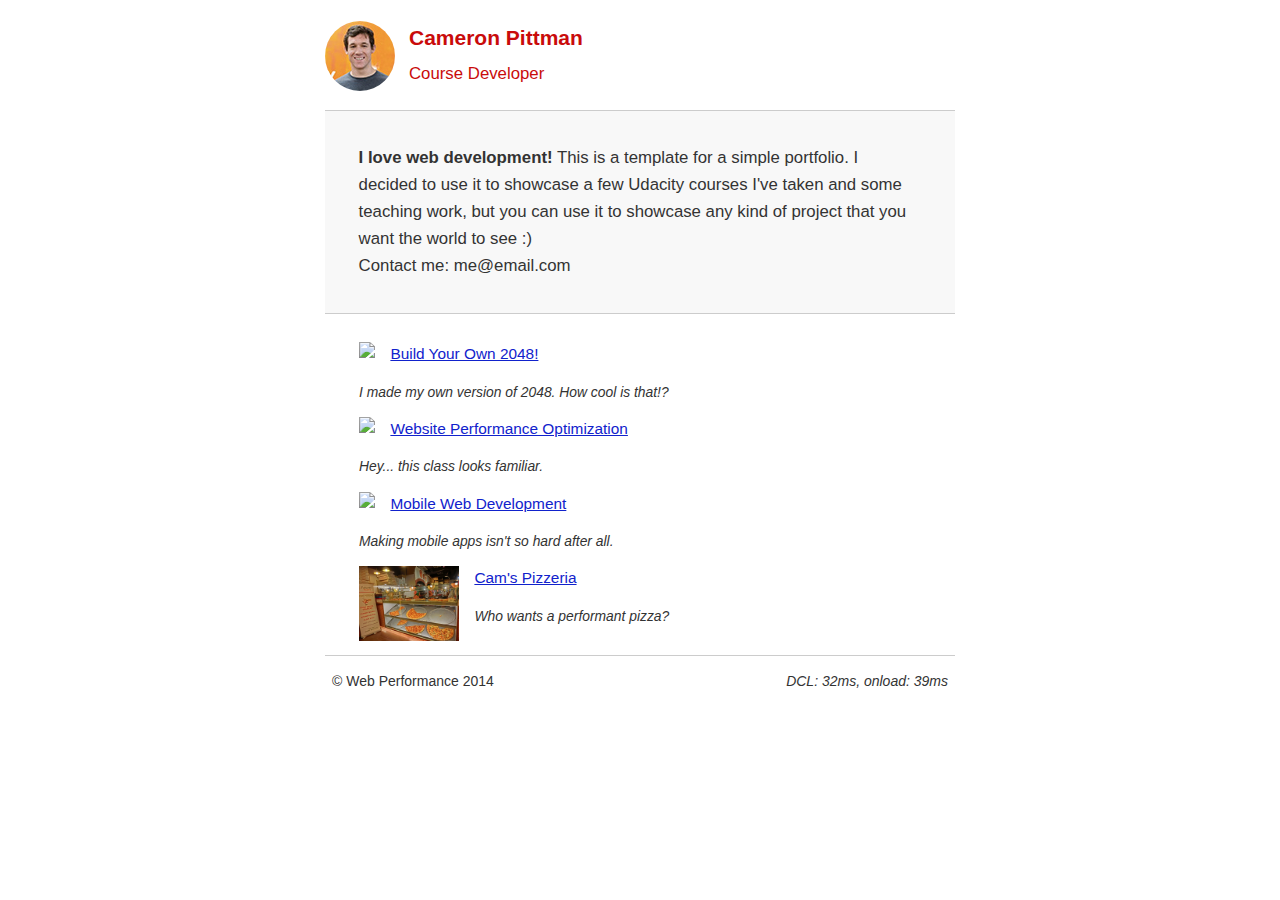
==== index.html @ f6436869 "Update index.html" ====
<!DOCTYPE html>
<html lang="en">
  <head>
    <meta charset="utf-8">
    <meta name="viewport" content="width=device-width, initial-scale=1">
    <meta name="description" content=" FILL ME IN ">
    <meta name="author" content=" FILL ME IN ">
    <title>Cameron Pittman: Portfolio</title>

    <!-- Hmm, what is the impact of web fonts on speed? Measure it... -->
    
   <!-- <link href="//fonts.googleapis.com/css?family=Open+Sans" rel="stylesheet"> ...--> 
    <script src="http://ajax.googleapis.com/ajax/libs/webfont/1/webfont.js"></script>
    <script type="text/javascript">
      WebFont.load({
        google: {
          families: ['Open+Sans']
        }
      });
    </script>
        <style type="text/css">
          .wf-loading h1 { visibility: hidden; }
          .wf-active h1, .wf-inactive h1 { 
            visibility: visible; font-family: 'Open+Sans'; 
          }
        </style> 
    <style>
      html {
  font-size: 100%;
  overflow-y: scroll;
  -ms-text-size-adjust: 100%;
  -webkit-text-size-adjust: none;
}

body {
  margin: 0;
  font-size: 14px;
  line-height: 1.61;
  font-weight: 400;
}

body,
button,
input {
  font-family: 'Open Sans', sans-serif;
  color: #333;
}

a {
  color: #12C;
}

ul {
  margin: 1em 0;
  padding: 0 0 0 20px;
}

body {
  background: #fff;
}

.container {
  max-width: 45em;
  margin: 0 auto;
}

@media only screen and (max-width: 480px) {
  body {
    font-size: 12px;
  }
}
    </style>
     <link href="css/print.css" rel="stylesheet">
    <script>
      (function(w,g){w['GoogleAnalyticsObject']=g;
      w[g]=w[g]||function(){(w[g].q=w[g].q||[]).push(arguments)};w[g].l=1*new Date();})(window,'ga');

      // Optional TODO: replace with your Google Analytics profile ID.
      ga('create', 'UA-XXXX-Y');
      ga('send', 'pageview');
    </script>
    <script src="http://www.google-analytics.com/analytics.js"></script>
    <script async src="js/perfmatters.js"></script>
  </head>

  <body>
    <header>
      <a href="/"><img src="img/profilepic.jpg"></a>
      <p>Cameron Pittman<br><span>Course Developer</span></p>
    </header>

    <div class="container">
      <div class="hero">
        <strong>I love web development!</strong> This is a template for a simple portfolio. I decided to use it to showcase a few Udacity courses I've taken and some teaching work, but you can use it to showcase any kind of project that you want the world to see :) <br> Contact me: me@email.com
      </div>

      <div class="content">
        <ul>
          <li>
            <img src="https://lh4.ggpht.com/kJEnfqhPvtm4m3EneSZ4fWYGS8lW4YNhEjk6zPkyrQaBUHc-2Y_ElDic99NHI0h-UBLXVbRCjFybFvrWxdk=s100">
            <a href="project-2048.html">Build Your Own 2048!</a>
            <p>I made my own version of 2048. How cool is that!?</p>
          </li>

          <li>
            <img src="https://lh6.ggpht.com/f_0W8h__3G99CWTjnMjD8BUKm7yp2-wJyApLtTwFoFtlal2ULf_JgHIsOQq2NiYfKOdMlXlMHDKNo5XVZLs=s100">
            <a href="project-webperf.html">Website Performance Optimization</a>
            <p>Hey... this class looks familiar.</p>
          </li>

          <li>
            <img src="https://lh5.ggpht.com/IKdCmTWn8a2nMhlwMYzryvzRN5CUZAOBr4tDrEAbszV7TIFe9pRAInA4kkYcgTXwrifJsBEsq1agTueuu-g=s100">
            <a href="project-mobile.html">Mobile Web Development</a>
            <p>Making mobile apps isn't so hard after all.</p>
          </li>

          <li>
            <img style="width: 100px;" src="views/images/pizzeria.jpg">
            <a href="views/pizza.html">Cam's Pizzeria</a>
            <p>Who wants a performant pizza?</p>
          </li>
        </ul>
      </div>   
      <style type="text/css">.hero,footer{border-top:1px solid #ccc}footer span,li p{font-style:italic}html{font-size:100%;overflow-y:scroll;-webkit-tap-highlight-color:transparent;-ms-text-size-adjust:100%;-webkit-text-size-adjust:none}body{margin:0;font-size:14px;line-height:1.61;font-weight:400;background:#fff}b,header p,strong{font-weight:700}body,button,input,select,textarea{font-family:'Open Sans',sans-serif;color:#333}a{color:#12C}a:visited{color:#61C}a:focus{outline:dotted thin}a:active,a:hover{color:#c00;outline:0}code,pre{font-family:monospace,monospace;font-size:1em}ol,ul{margin:1em 0;padding:0 0 0 20px}img{border:0;max-width:100%}.container,footer,header{max-width:45em;margin:0 auto}header{padding:0 .5em;color:#C90B0B}header img{border-radius:40px;float:left}header p{font-size:1.5em;padding-left:4em}header p span{font-size:.8em;font-weight:400}.hero{padding:2em;background-color:#f8f8f8;font-size:1.2em;border-bottom:1px solid #ccc}.content{padding:1em}.content li{list-style-type:none;font-size:1.1em}li img{float:left;padding-right:1em}li p{font-size:.9em}footer{padding:0 .5em}footer span{float:right}@media only screen and (max-width:480px){body{font-size:12px}header p{padding-left:4.5em}}@media print{*{background:0 0!important;color:#000!important;text-shadow:none!important;filter:none!important;-ms-filter:none!important}a,a:visited{color:#444!important;text-decoration:underline}a[href]:after{content:" (" attr(href) ")"}img,tr{page-break-inside:avoid}img{max-width:100%!important}@page{margin:.5cm}h2,h3,p{orphans:3;widows:3}h2,h3{page-break-after:avoid}}@font-face{font-family:'Open Sans';font-style:normal;font-weight:400;src:local('Open Sans'),local('OpenSans'),url(http://fonts.gstatic.com/s/opensans/v13/K88pR3goAWT7BTt32Z01mxJtnKITppOI_IvcXXDNrsc.woff2) format('woff2');unicode-range:U+0460-052F,U+20B4,U+2DE0-2DFF,U+A640-A69F}@font-face{font-family:'Open Sans';font-style:normal;font-weight:400;src:local('Open Sans'),local('OpenSans'),url(http://fonts.gstatic.com/s/opensans/v13/RjgO7rYTmqiVp7vzi-Q5URJtnKITppOI_IvcXXDNrsc.woff2) format('woff2');unicode-range:U+0400-045F,U+0490-0491,U+04B0-04B1,U+2116}@font-face{font-family:'Open Sans';font-style:normal;font-weight:400;src:local('Open Sans'),local('OpenSans'),url(http://fonts.gstatic.com/s/opensans/v13/LWCjsQkB6EMdfHrEVqA1KRJtnKITppOI_IvcXXDNrsc.woff2) format('woff2');unicode-range:U+1F00-1FFF}@font-face{font-family:'Open Sans';font-style:normal;font-weight:400;src:local('Open Sans'),local('OpenSans'),url(http://fonts.gstatic.com/s/opensans/v13/xozscpT2726on7jbcb_pAhJtnKITppOI_IvcXXDNrsc.woff2) format('woff2');unicode-range:U+0370-03FF}@font-face{font-family:'Open Sans';font-style:normal;font-weight:400;src:local('Open Sans'),local('OpenSans'),url(http://fonts.gstatic.com/s/opensans/v13/59ZRklaO5bWGqF5A9baEERJtnKITppOI_IvcXXDNrsc.woff2) format('woff2');unicode-range:U+0102-0103,U+1EA0-1EF9,U+20AB}@font-face{font-family:'Open Sans';font-style:normal;font-weight:400;src:local('Open Sans'),local('OpenSans'),url(http://fonts.gstatic.com/s/opensans/v13/u-WUoqrET9fUeobQW7jkRRJtnKITppOI_IvcXXDNrsc.woff2) format('woff2');unicode-range:U+0100-024F,U+1E00-1EFF,U+20A0-20AB,U+20AD-20CF,U+2C60-2C7F,U+A720-A7FF}@font-face{font-family:'Open Sans';font-style:normal;font-weight:400;src:local('Open Sans'),local('OpenSans'),url(http://fonts.gstatic.com/s/opensans/v13/cJZKeOuBrn4kERxqtaUH3VtXRa8TVwTICgirnJhmVJw.woff2) format('woff2');unicode-range:U+0000-00FF,U+0131,U+0152-0153,U+02C6,U+02DA,U+02DC,U+2000-206F,U+2074,U+20AC,U+2212,U+2215,U+E0FF,U+EFFD,U+F000}@font-face{font-family:'Open Sans';font-style:normal;font-weight:700;src:local('Open Sans Bold'),local('OpenSans-Bold'),url(http://fonts.gstatic.com/s/opensans/v13/k3k702ZOKiLJc3WVjuplzK-j2U0lmluP9RWlSytm3ho.woff2) format('woff2');unicode-range:U+0460-052F,U+20B4,U+2DE0-2DFF,U+A640-A69F}@font-face{font-family:'Open Sans';font-style:normal;font-weight:700;src:local('Open Sans Bold'),local('OpenSans-Bold'),url(http://fonts.gstatic.com/s/opensans/v13/k3k702ZOKiLJc3WVjuplzJX5f-9o1vgP2EXwfjgl7AY.woff2) format('woff2');unicode-range:U+0400-045F,U+0490-0491,U+04B0-04B1,U+2116}@font-face{font-family:'Open Sans';font-style:normal;font-weight:700;src:local('Open Sans Bold'),local('OpenSans-Bold'),url(http://fonts.gstatic.com/s/opensans/v13/k3k702ZOKiLJc3WVjuplzBWV49_lSm1NYrwo-zkhivY.woff2) format('woff2');unicode-range:U+1F00-1FFF}@font-face{font-family:'Open Sans';font-style:normal;font-weight:700;src:local('Open Sans Bold'),local('OpenSans-Bold'),url(http://fonts.gstatic.com/s/opensans/v13/k3k702ZOKiLJc3WVjuplzKaRobkAwv3vxw3jMhVENGA.woff2) format('woff2');unicode-range:U+0370-03FF}@font-face{font-family:'Open Sans';font-style:normal;font-weight:700;src:local('Open Sans Bold'),local('OpenSans-Bold'),url(http://fonts.gstatic.com/s/opensans/v13/k3k702ZOKiLJc3WVjuplzP8zf_FOSsgRmwsS7Aa9k2w.woff2) format('woff2');unicode-range:U+0102-0103,U+1EA0-1EF9,U+20AB}@font-face{font-family:'Open Sans';font-style:normal;font-weight:700;src:local('Open Sans Bold'),local('OpenSans-Bold'),url(http://fonts.gstatic.com/s/opensans/v13/k3k702ZOKiLJc3WVjuplzD0LW-43aMEzIO6XUTLjad8.woff2) format('woff2');unicode-range:U+0100-024F,U+1E00-1EFF,U+20A0-20AB,U+20AD-20CF,U+2C60-2C7F,U+A720-A7FF}@font-face{font-family:'Open Sans';font-style:normal;font-weight:700;src:local('Open Sans Bold'),local('OpenSans-Bold'),url(http://fonts.gstatic.com/s/opensans/v13/k3k702ZOKiLJc3WVjuplzOgdm0LZdjqr5-oayXSOefg.woff2) format('woff2');unicode-range:U+0000-00FF,U+0131,U+0152-0153,U+02C6,U+02DA,U+02DC,U+2000-206F,U+2074,U+20AC,U+2212,U+2215,U+E0FF,U+EFFD,U+F000}</style>
      <footer>
        <p>&copy; Web Performance 2014 <span id="crp-stats"></span></p>
      </footer>
    </div>
    <link href="css/style.css" rel="stylesheet">
  </body>
</html>
---- css/print.css ----
@media print {
  * { background: transparent !important; color: black !important; text-shadow: none !important; filter:none !important; -ms-filter: none !important; }
  a, a:visited { color: #444 !important; text-decoration: underline; }
  a[href]:after { content: " (" attr(href) ")"; }
  tr, img { page-break-inside: avoid; }
  img { max-width: 100% !important; }
  @page { margin: 0.5cm; }
  p, h2, h3 { orphans: 3; widows: 3; }
  h2, h3{ page-break-after: avoid; }
}
---- css/style.css ----
html {
  font-size: 100%;
  overflow-y: scroll;
  -webkit-tap-highlight-color: rgba(0,0,0,0);
  -ms-text-size-adjust: 100%;
  -webkit-text-size-adjust: none;
}
body { margin: 0; font-size: 14px; line-height: 1.61; font-weight: 400; }
body, button, input, select, textarea { font-family: 'Open Sans', sans-serif; color: #333; }

a { color: #12C; }
a:visited { color: #61C; }
a:focus { outline: thin dotted; }
a:hover, a:active { color: #c00; outline: 0; }

b, strong { font-weight: bold; }
pre, code { font-family: monospace, monospace; font-size: 1em; }
ul, ol { margin: 1em 0; padding: 0 0 0 20px; }
img { border: 0; max-width: 100%; }

body { background: #fff; }
header, footer, .container { max-width: 45em; margin: 0 auto; }

header { padding: 0 0.5em; color: #C90B0B; }
header img { border-radius: 40px; float: left; }
header p { font-size:1.5em; font-weight: bold; padding-left: 4em;}
header p span { font-size: 0.8em; font-weight: normal;}

.hero { padding: 2em; background-color: #f8f8f8; font-size:1.2em;
  border-bottom: 1px solid #ccc;
  border-top: 1px solid #ccc;
}

.content { padding: 1em 1em; }
.content li { list-style-type: none; font-size: 1.1em;}
li img { float:left; padding-right: 1em; }
li p { font-size: 0.9em; font-style: italic; }

footer {
  padding: 0 0.5em;
  border-top: 1px solid #ccc;
}
footer span { float: right; font-style: italic; }

/* Smartphones (portrait) */
@media only screen and (max-width: 480px) {
  body { font-size: 12px;}
  header p { padding-left: 4.5em;}
}
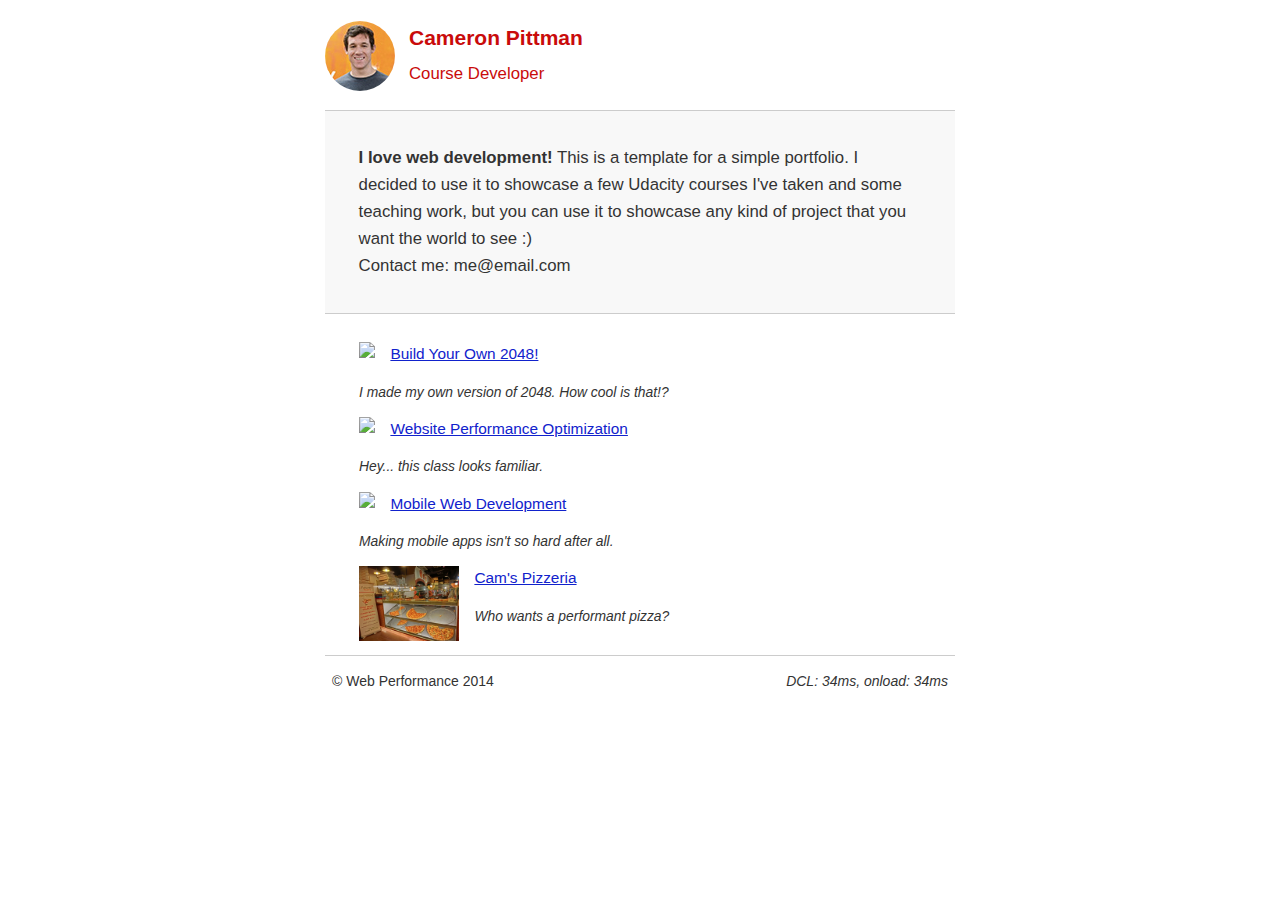
==== commit a79196d7: "Update index.html" ====
--- a/index.html
+++ b/index.html
@@ -24,52 +24,52 @@
             visibility: visible; font-family: 'Open+Sans'; 
           }
         </style> 
-    <style>
-      html {
-  font-size: 100%;
-  overflow-y: scroll;
-  -ms-text-size-adjust: 100%;
-  -webkit-text-size-adjust: none;
-}
+              <style>
+                html {
+            font-size: 100%;
+            overflow-y: scroll;
+            -ms-text-size-adjust: 100%;
+            -webkit-text-size-adjust: none;
+          }
 
-body {
-  margin: 0;
-  font-size: 14px;
-  line-height: 1.61;
-  font-weight: 400;
-}
+          body {
+            margin: 0;
+            font-size: 14px;
+            line-height: 1.61;
+            font-weight: 400;
+          }
 
-body,
-button,
-input {
-  font-family: 'Open Sans', sans-serif;
-  color: #333;
-}
+          body,
+          button,
+          input {
+            font-family: 'Open Sans', sans-serif;
+            color: #333;
+          }
 
-a {
-  color: #12C;
-}
+          a {
+            color: #12C;
+          }
 
-ul {
-  margin: 1em 0;
-  padding: 0 0 0 20px;
-}
+          ul {
+            margin: 1em 0;
+            padding: 0 0 0 20px;
+          }
 
-body {
-  background: #fff;
-}
+          body {
+            background: #fff;
+          }
 
-.container {
-  max-width: 45em;
-  margin: 0 auto;
-}
+          .container {
+            max-width: 45em;
+            margin: 0 auto;
+          }
 
-@media only screen and (max-width: 480px) {
-  body {
-    font-size: 12px;
-  }
-}
-    </style>
+          @media only screen and (max-width: 480px) {
+            body {
+              font-size: 12px;
+            }
+          }
+              </style>
      <link href="css/print.css" rel="stylesheet">
     <script>
       (function(w,g){w['GoogleAnalyticsObject']=g;
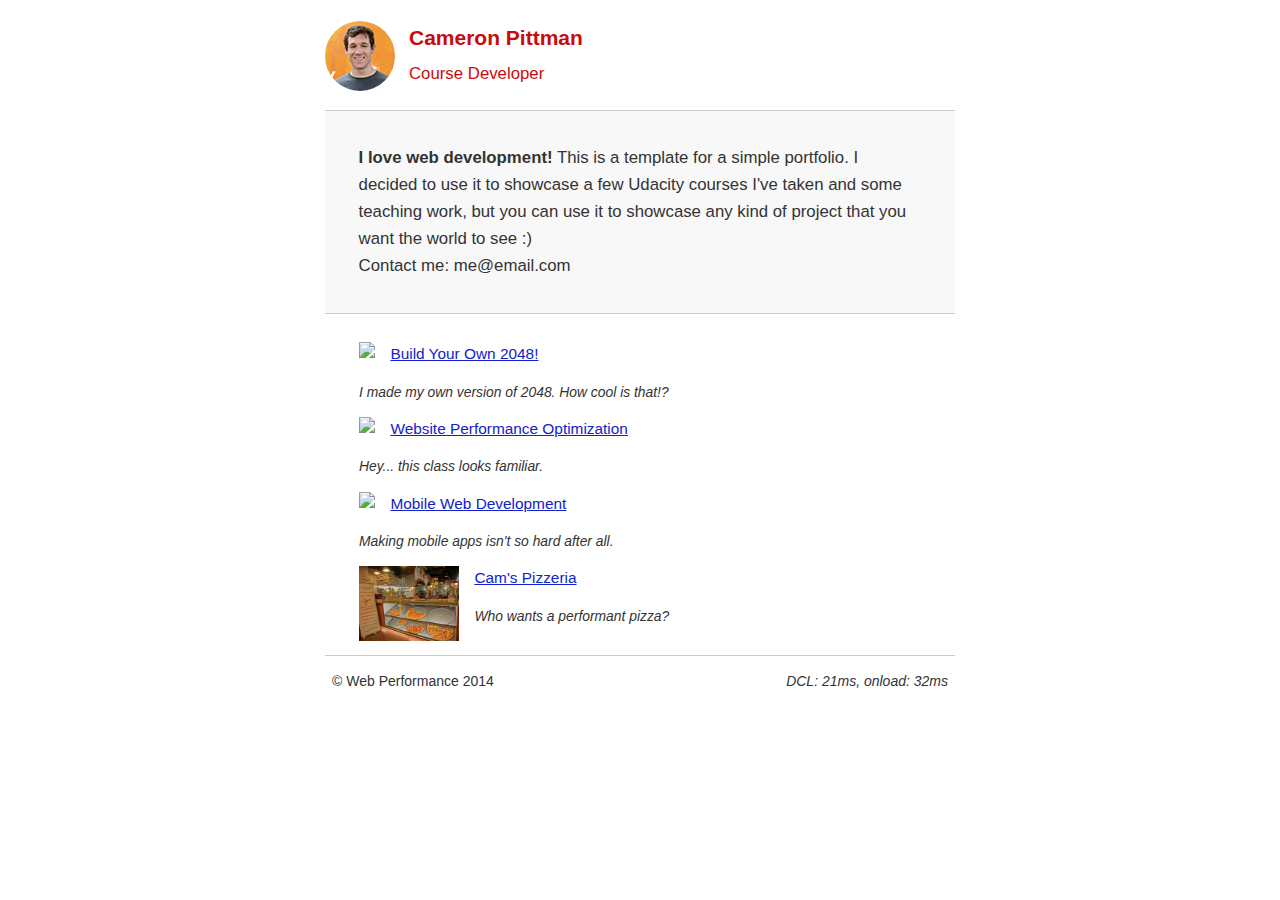
==== commit 8c4a1762: "Update index.html" ====
--- a/index.html
+++ b/index.html
@@ -121,8 +121,7 @@
           </li>
         </ul>
       </div>   
-      <style type="text/css">.hero,footer{border-top:1px solid #ccc}footer span,li p{font-style:italic}html{font-size:100%;overflow-y:scroll;-webkit-tap-highlight-color:transparent;-ms-text-size-adjust:100%;-webkit-text-size-adjust:none}body{margin:0;font-size:14px;line-height:1.61;font-weight:400;background:#fff}b,header p,strong{font-weight:700}body,button,input,select,textarea{font-family:'Open Sans',sans-serif;color:#333}a{color:#12C}a:visited{color:#61C}a:focus{outline:dotted thin}a:active,a:hover{color:#c00;outline:0}code,pre{font-family:monospace,monospace;font-size:1em}ol,ul{margin:1em 0;padding:0 0 0 20px}img{border:0;max-width:100%}.container,footer,header{max-width:45em;margin:0 auto}header{padding:0 .5em;color:#C90B0B}header img{border-radius:40px;float:left}header p{font-size:1.5em;padding-left:4em}header p span{font-size:.8em;font-weight:400}.hero{padding:2em;background-color:#f8f8f8;font-size:1.2em;border-bottom:1px solid #ccc}.content{padding:1em}.content li{list-style-type:none;font-size:1.1em}li img{float:left;padding-right:1em}li p{font-size:.9em}footer{padding:0 .5em}footer span{float:right}@media only screen and (max-width:480px){body{font-size:12px}header p{padding-left:4.5em}}@media print{*{background:0 0!important;color:#000!important;text-shadow:none!important;filter:none!important;-ms-filter:none!important}a,a:visited{color:#444!important;text-decoration:underline}a[href]:after{content:" (" attr(href) ")"}img,tr{page-break-inside:avoid}img{max-width:100%!important}@page{margin:.5cm}h2,h3,p{orphans:3;widows:3}h2,h3{page-break-after:avoid}}@font-face{font-family:'Open Sans';font-style:normal;font-weight:400;src:local('Open Sans'),local('OpenSans'),url(http://fonts.gstatic.com/s/opensans/v13/K88pR3goAWT7BTt32Z01mxJtnKITppOI_IvcXXDNrsc.woff2) format('woff2');unicode-range:U+0460-052F,U+20B4,U+2DE0-2DFF,U+A640-A69F}@font-face{font-family:'Open Sans';font-style:normal;font-weight:400;src:local('Open Sans'),local('OpenSans'),url(http://fonts.gstatic.com/s/opensans/v13/RjgO7rYTmqiVp7vzi-Q5URJtnKITppOI_IvcXXDNrsc.woff2) format('woff2');unicode-range:U+0400-045F,U+0490-0491,U+04B0-04B1,U+2116}@font-face{font-family:'Open Sans';font-style:normal;font-weight:400;src:local('Open Sans'),local('OpenSans'),url(http://fonts.gstatic.com/s/opensans/v13/LWCjsQkB6EMdfHrEVqA1KRJtnKITppOI_IvcXXDNrsc.woff2) format('woff2');unicode-range:U+1F00-1FFF}@font-face{font-family:'Open Sans';font-style:normal;font-weight:400;src:local('Open Sans'),local('OpenSans'),url(http://fonts.gstatic.com/s/opensans/v13/xozscpT2726on7jbcb_pAhJtnKITppOI_IvcXXDNrsc.woff2) format('woff2');unicode-range:U+0370-03FF}@font-face{font-family:'Open Sans';font-style:normal;font-weight:400;src:local('Open Sans'),local('OpenSans'),url(http://fonts.gstatic.com/s/opensans/v13/59ZRklaO5bWGqF5A9baEERJtnKITppOI_IvcXXDNrsc.woff2) format('woff2');unicode-range:U+0102-0103,U+1EA0-1EF9,U+20AB}@font-face{font-family:'Open Sans';font-style:normal;font-weight:400;src:local('Open Sans'),local('OpenSans'),url(http://fonts.gstatic.com/s/opensans/v13/u-WUoqrET9fUeobQW7jkRRJtnKITppOI_IvcXXDNrsc.woff2) format('woff2');unicode-range:U+0100-024F,U+1E00-1EFF,U+20A0-20AB,U+20AD-20CF,U+2C60-2C7F,U+A720-A7FF}@font-face{font-family:'Open Sans';font-style:normal;font-weight:400;src:local('Open Sans'),local('OpenSans'),url(http://fonts.gstatic.com/s/opensans/v13/cJZKeOuBrn4kERxqtaUH3VtXRa8TVwTICgirnJhmVJw.woff2) format('woff2');unicode-range:U+0000-00FF,U+0131,U+0152-0153,U+02C6,U+02DA,U+02DC,U+2000-206F,U+2074,U+20AC,U+2212,U+2215,U+E0FF,U+EFFD,U+F000}@font-face{font-family:'Open Sans';font-style:normal;font-weight:700;src:local('Open Sans Bold'),local('OpenSans-Bold'),url(http://fonts.gstatic.com/s/opensans/v13/k3k702ZOKiLJc3WVjuplzK-j2U0lmluP9RWlSytm3ho.woff2) format('woff2');unicode-range:U+0460-052F,U+20B4,U+2DE0-2DFF,U+A640-A69F}@font-face{font-family:'Open Sans';font-style:normal;font-weight:700;src:local('Open Sans Bold'),local('OpenSans-Bold'),url(http://fonts.gstatic.com/s/opensans/v13/k3k702ZOKiLJc3WVjuplzJX5f-9o1vgP2EXwfjgl7AY.woff2) format('woff2');unicode-range:U+0400-045F,U+0490-0491,U+04B0-04B1,U+2116}@font-face{font-family:'Open Sans';font-style:normal;font-weight:700;src:local('Open Sans Bold'),local('OpenSans-Bold'),url(http://fonts.gstatic.com/s/opensans/v13/k3k702ZOKiLJc3WVjuplzBWV49_lSm1NYrwo-zkhivY.woff2) format('woff2');unicode-range:U+1F00-1FFF}@font-face{font-family:'Open Sans';font-style:normal;font-weight:700;src:local('Open Sans Bold'),local('OpenSans-Bold'),url(http://fonts.gstatic.com/s/opensans/v13/k3k702ZOKiLJc3WVjuplzKaRobkAwv3vxw3jMhVENGA.woff2) format('woff2');unicode-range:U+0370-03FF}@font-face{font-family:'Open Sans';font-style:normal;font-weight:700;src:local('Open Sans Bold'),local('OpenSans-Bold'),url(http://fonts.gstatic.com/s/opensans/v13/k3k702ZOKiLJc3WVjuplzP8zf_FOSsgRmwsS7Aa9k2w.woff2) format('woff2');unicode-range:U+0102-0103,U+1EA0-1EF9,U+20AB}@font-face{font-family:'Open Sans';font-style:normal;font-weight:700;src:local('Open Sans Bold'),local('OpenSans-Bold'),url(http://fonts.gstatic.com/s/opensans/v13/k3k702ZOKiLJc3WVjuplzD0LW-43aMEzIO6XUTLjad8.woff2) format('woff2');unicode-range:U+0100-024F,U+1E00-1EFF,U+20A0-20AB,U+20AD-20CF,U+2C60-2C7F,U+A720-A7FF}@font-face{font-family:'Open Sans';font-style:normal;font-weight:700;src:local('Open Sans Bold'),local('OpenSans-Bold'),url(http://fonts.gstatic.com/s/opensans/v13/k3k702ZOKiLJc3WVjuplzOgdm0LZdjqr5-oayXSOefg.woff2) format('woff2');unicode-range:U+0000-00FF,U+0131,U+0152-0153,U+02C6,U+02DA,U+02DC,U+2000-206F,U+2074,U+20AC,U+2212,U+2215,U+E0FF,U+EFFD,U+F000}</style>
-      <footer>
+       <footer>
         <p>&copy; Web Performance 2014 <span id="crp-stats"></span></p>
       </footer>
     </div>
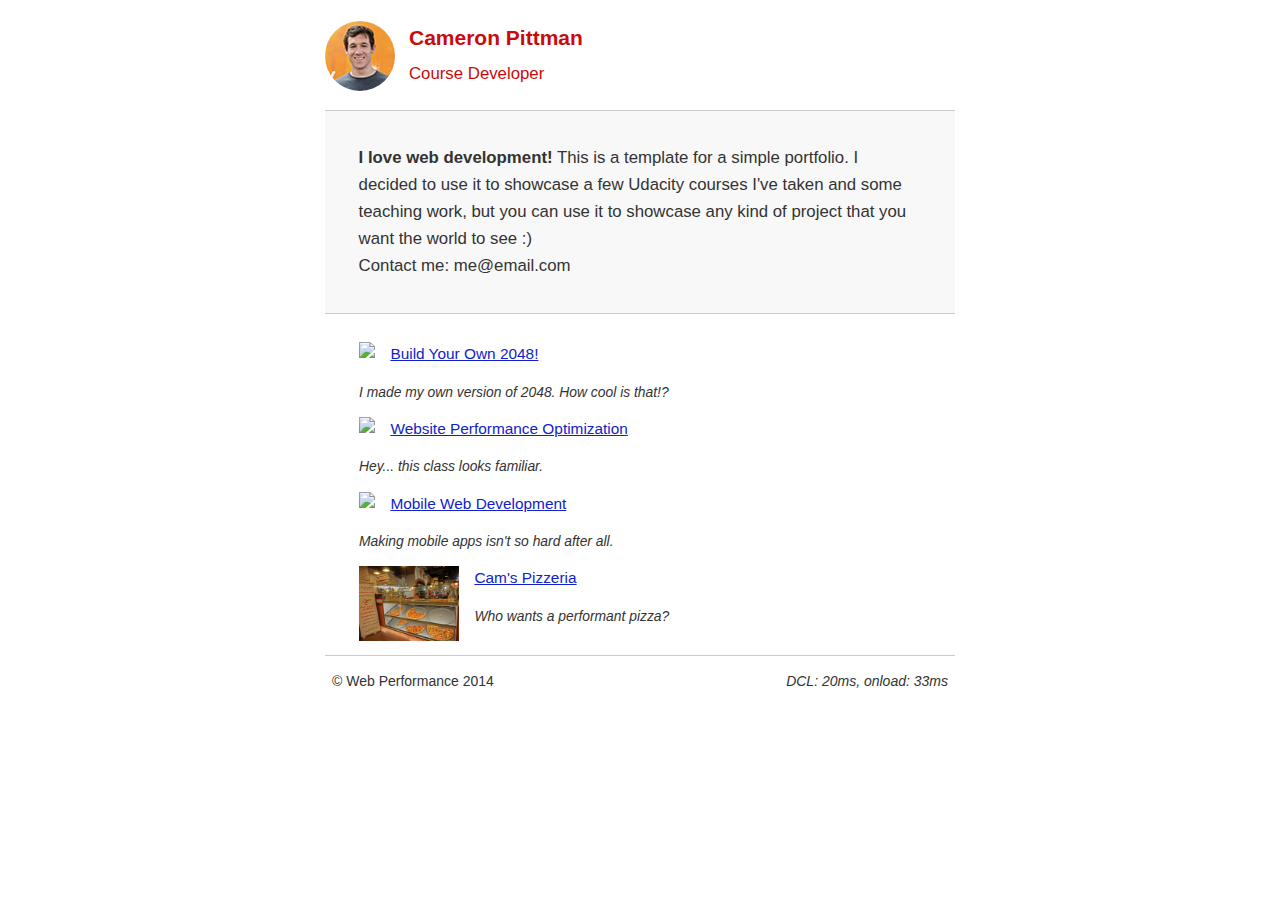
==== commit 87360c5b: "Update index.html" ====
--- a/index.html
+++ b/index.html
@@ -10,7 +10,7 @@
     <!-- Hmm, what is the impact of web fonts on speed? Measure it... -->
     
    <!-- <link href="//fonts.googleapis.com/css?family=Open+Sans" rel="stylesheet"> ...--> 
-    <script src="http://ajax.googleapis.com/ajax/libs/webfont/1/webfont.js"></script>
+    <script src="http://ajax.googleapis.com/ajax/libs/webfont/1.6.16/webfont.js"></script>
     <script type="text/javascript">
       WebFont.load({
         google: {
@@ -79,7 +79,7 @@
       ga('create', 'UA-XXXX-Y');
       ga('send', 'pageview');
     </script>
-    <script src="http://www.google-analytics.com/analytics.js"></script>
+    <script async src="http://www.google-analytics.com/analytics.js"></script>
     <script async src="js/perfmatters.js"></script>
   </head>
 
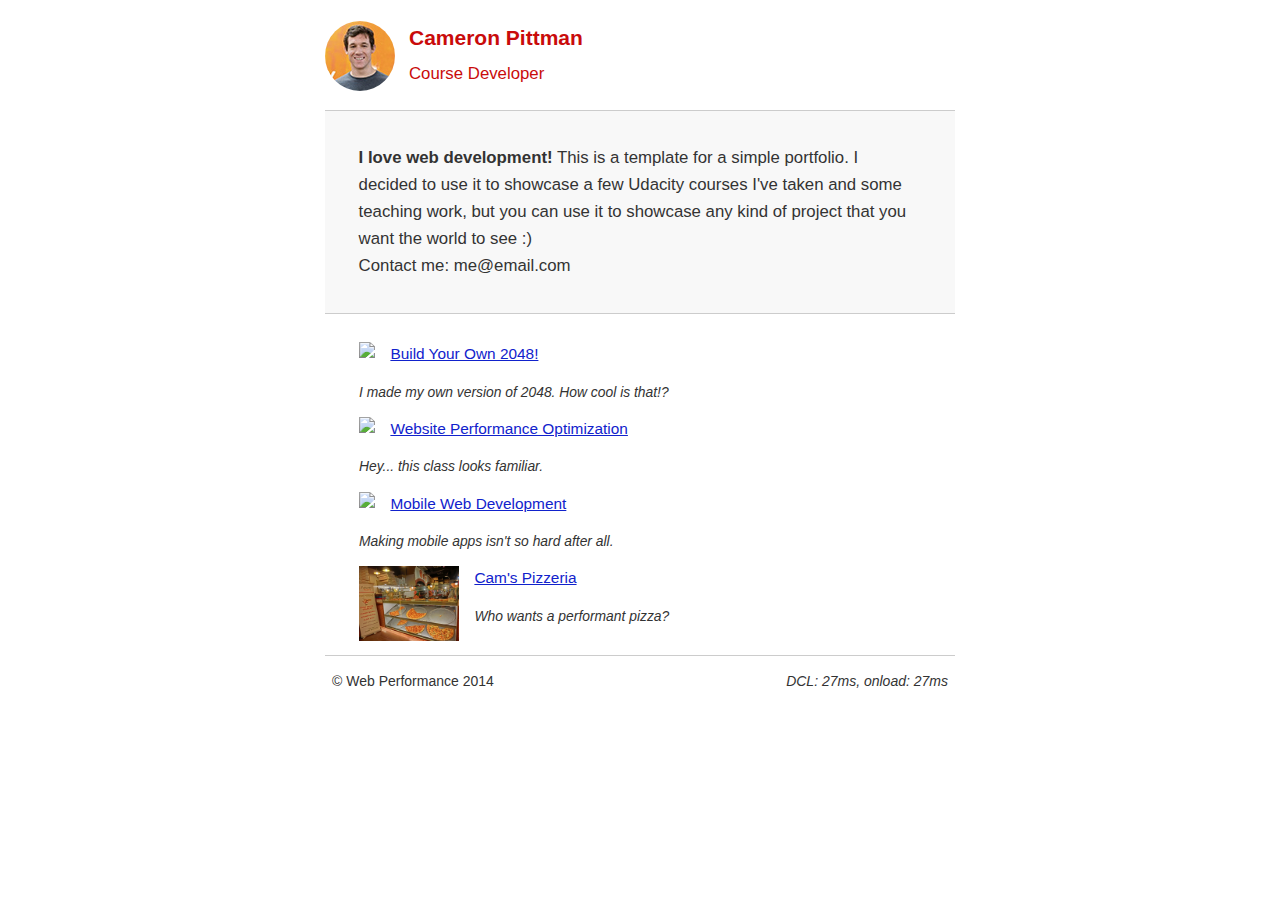
==== commit 4fab7c67: "Update index.html" ====
--- a/index.html
+++ b/index.html
@@ -10,7 +10,7 @@
     <!-- Hmm, what is the impact of web fonts on speed? Measure it... -->
     
    <!-- <link href="//fonts.googleapis.com/css?family=Open+Sans" rel="stylesheet"> ...--> 
-    <script src="http://ajax.googleapis.com/ajax/libs/webfont/1.6.16/webfont.js"></script>
+    <script async src="http://ajax.googleapis.com/ajax/libs/webfont/1.6.16/webfont.js"></script>
     <script type="text/javascript">
       WebFont.load({
         google: {
@@ -70,7 +70,7 @@
             }
           }
               </style>
-     <link href="css/print.css" rel="stylesheet">
+     
     <script>
       (function(w,g){w['GoogleAnalyticsObject']=g;
       w[g]=w[g]||function(){(w[g].q=w[g].q||[]).push(arguments)};w[g].l=1*new Date();})(window,'ga');
@@ -126,5 +126,6 @@
       </footer>
     </div>
     <link href="css/style.css" rel="stylesheet">
+   
   </body>
 </html>
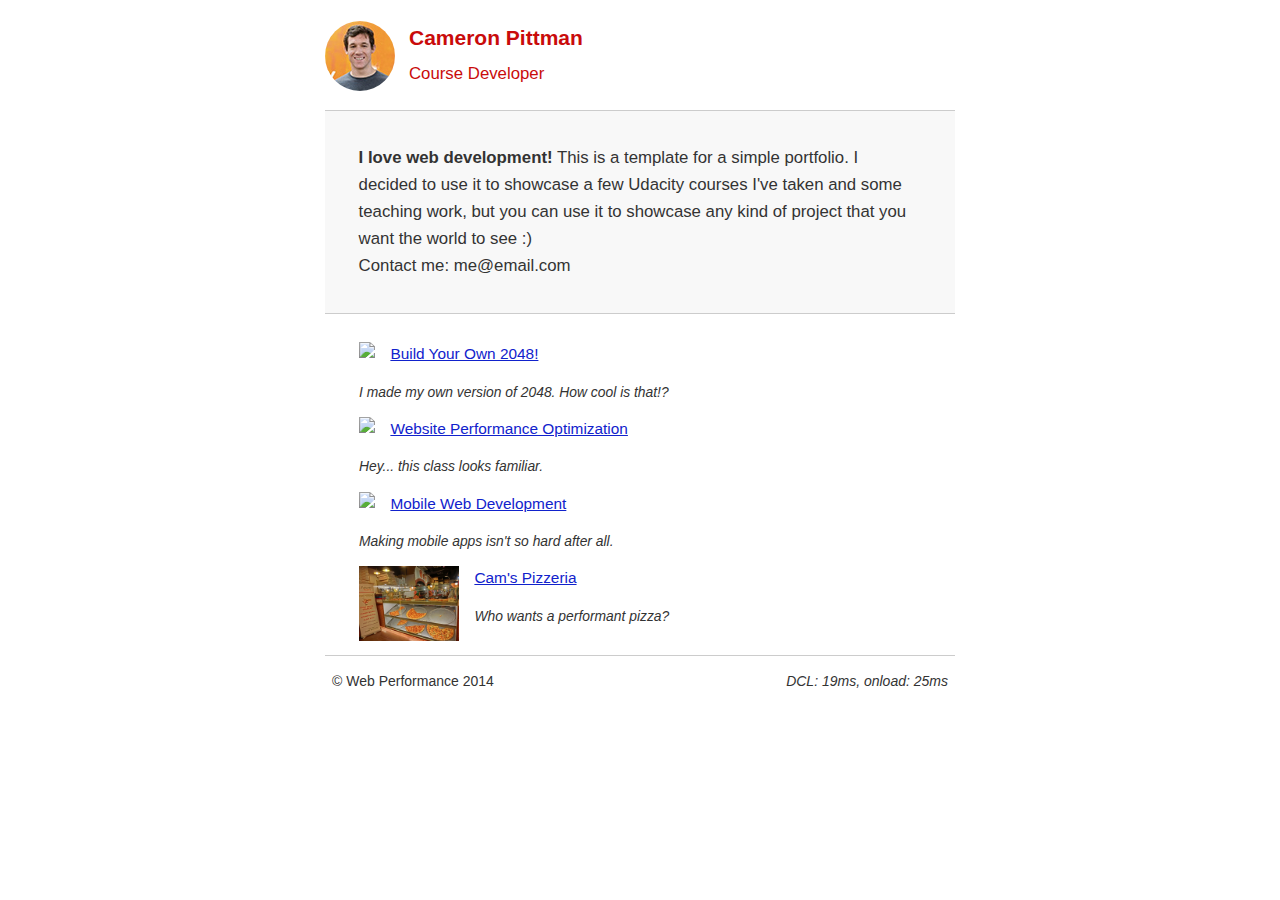
==== commit 760afb43: "Update index.html" ====
--- a/index.html
+++ b/index.html
@@ -115,7 +115,7 @@
           </li>
 
           <li>
-            <img style="width: 100px;" src="views/images/pizzeria.jpg">
+            <img style="width: 100px;" src="views/images/pizzeria copy.jpg">
             <a href="views/pizza.html">Cam's Pizzeria</a>
             <p>Who wants a performant pizza?</p>
           </li>
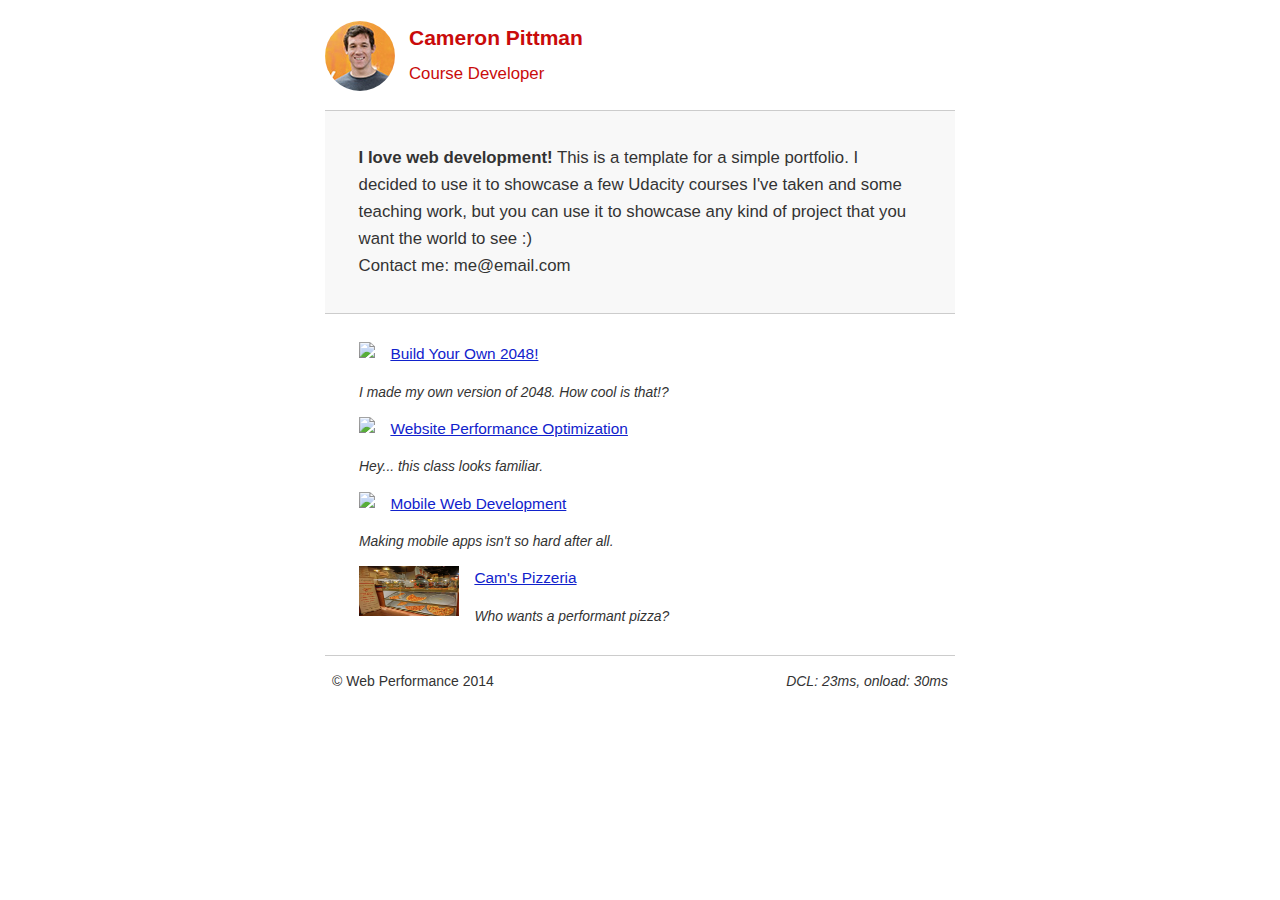
==== commit 66b777a0: "Update index.html" ====
--- a/index.html
+++ b/index.html
@@ -115,7 +115,7 @@
           </li>
 
           <li>
-            <img style="width: 100px;" src="views/images/pizzeria copy.jpg">
+            <img style="height: 50px; width: 100px;" src="views/images/pizzeria copy.jpg">
             <a href="views/pizza.html">Cam's Pizzeria</a>
             <p>Who wants a performant pizza?</p>
           </li>
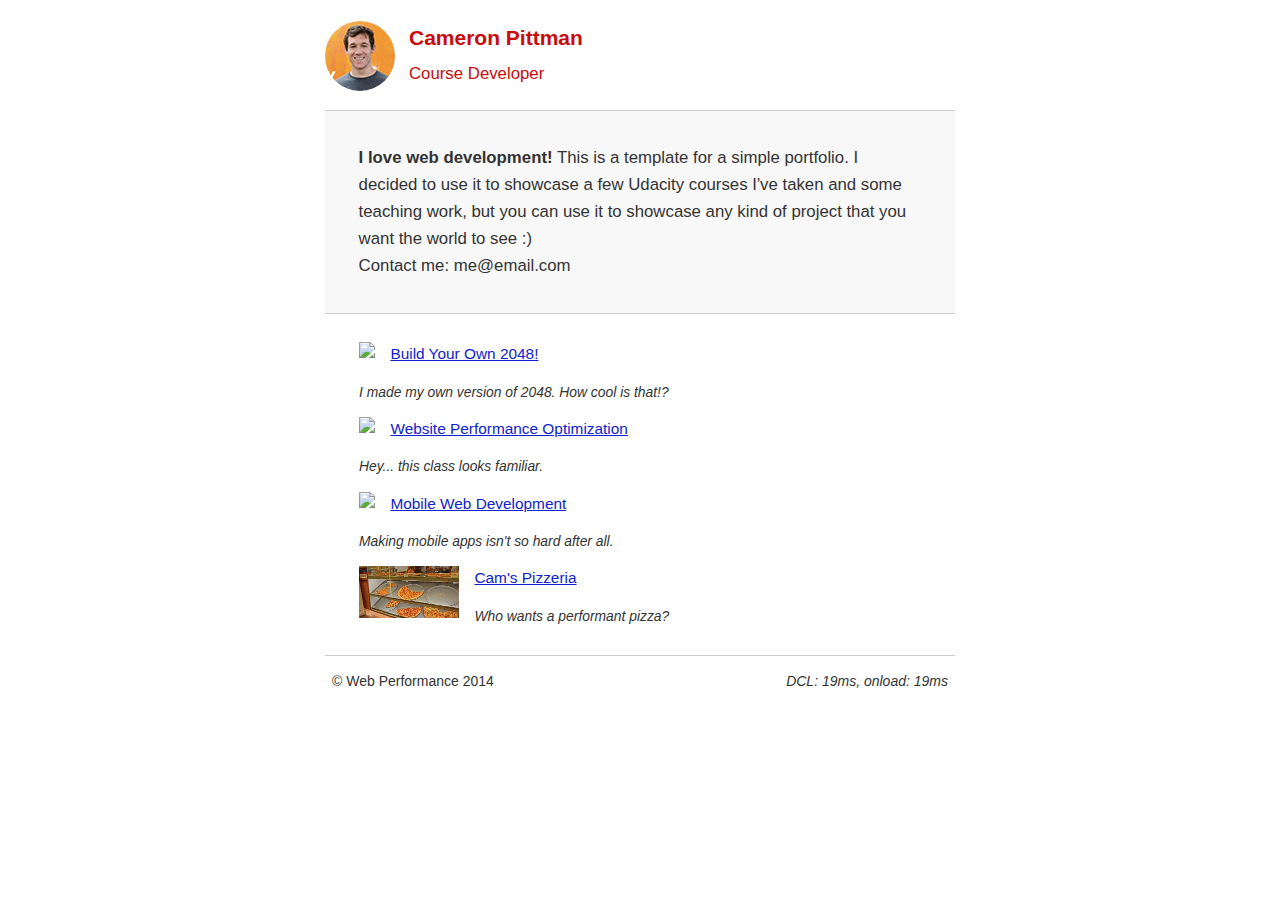
==== commit 1f3795ac: "Update index.html" ====
--- a/index.html
+++ b/index.html
@@ -115,7 +115,7 @@
           </li>
 
           <li>
-            <img style="height: 50px; width: 100px;" src="views/images/pizzeria copy.jpg">
+            <img style="width: 100px;" src="views/images/pizzeria.copy.jpg">
             <a href="views/pizza.html">Cam's Pizzeria</a>
             <p>Who wants a performant pizza?</p>
           </li>
